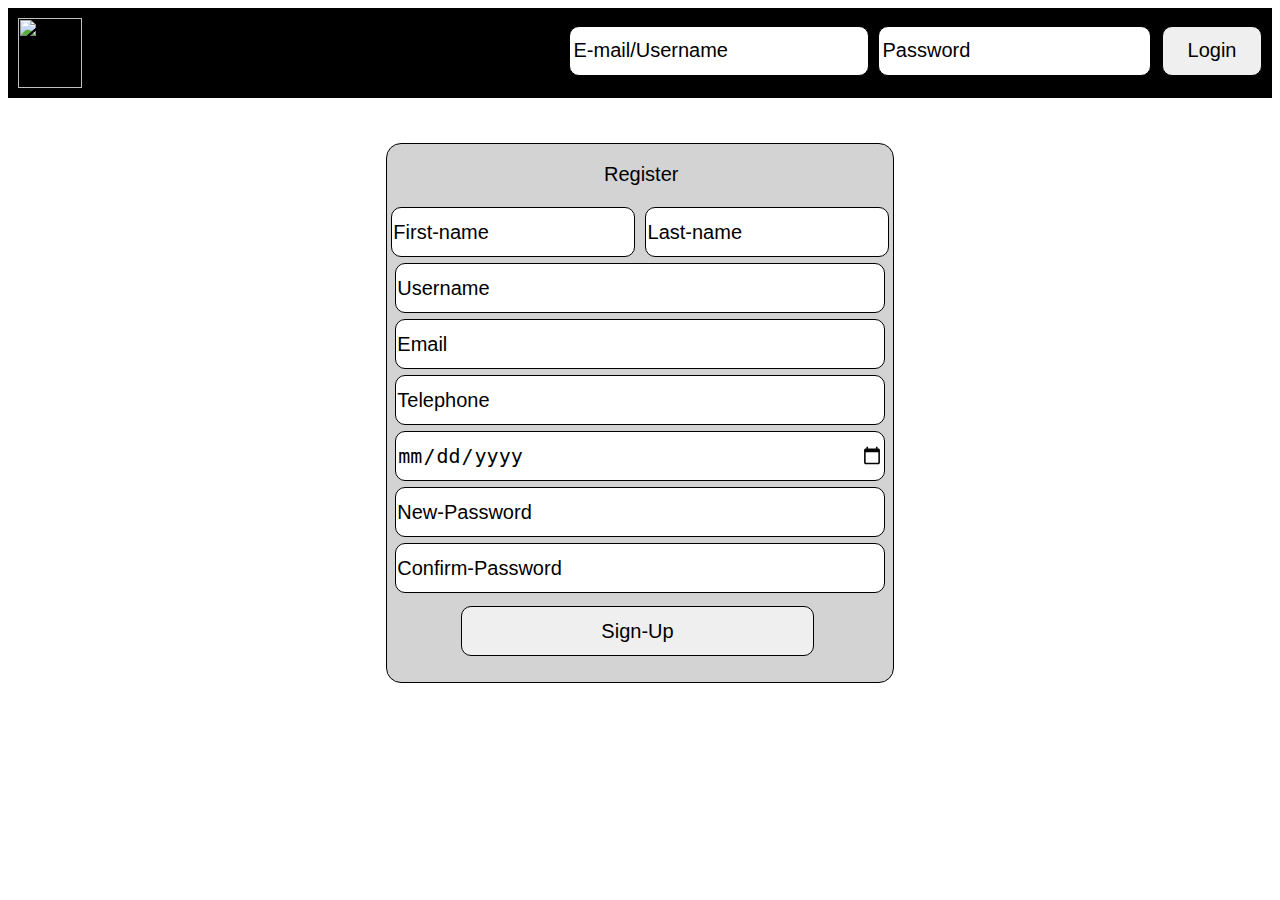
==== index.html @ a7f04653 "added working sign-up" ====
<html>
	<head>

		<title>My Login System</title>
		<link rel="stylesheet" type="text/css" href="stylesheet.css">
		<script type="text/javascript" src="script.js"></script>
	</head>
	<body>
		<div id="header">			
			<img align="left" id="logo" src="logo2.png" title="Logo" height="70px" width="64px">
			<form action="login.php" align="right" id="login">
				<input id="email-login" type="email" name="email/username-login" placeholder="E-mail/Username" required>
				<input id="password-login" type="password" name="password-login" placeholder="Password" required>
				<button id=login" type="Submit">Login</button>
			</form>
		<div>
		<div id="content">
			<button id="register-header">Register</button>
			<form method="POST" align="center" action="signup.php">
				<input id="first-name" type="text" name="first-name" placeholder="First-name" required>
				<input id="last-name" type="text" name="last-name" placeholder="Last-name"required><br>
				<input id="username" type="text" name="username" placeholder="Username"required><br>
				<input id="email-register" type="email" name="email-register"  placeholder="Email" required><br>
				<input id="phone" type="tel" name="phone" placeholder="Telephone"required>
				<input id="dob" type="date" name="dob" placeholder="Date of Birth"required>
				<input id="password-register-new" type="password" name="password-register-new" placeholder="New-Password" required><br>
				<input id="password-register-confirm" type="password" name="password-register-confirm" placeholder="Confirm-Password" required><br>
				<button align="center" id="register" type="submit">Sign-Up</button>
			</form>
		<div>
	</body>
</html>
---- stylesheet.css ----
body{
    background-color: white;
}
#header{ 
    background-color: black; height: 90px;
}
#logo{
    margin: 10px;
}
#log-out{
    margin: 17px 15px 20px 5px;
}
#log-out:hover{
    cursor: pointer;
}
input{ 
    margin: 17.5px 2.5px 17.5px 2.5px;
    height: 50px;
    border-radius: 10px;
    font-size: 20px;
    padding-left: 0.3%;
    border: solid 1pt black;
}
#first-name,#last-name{
    width: 48.3%;
    margin: 3px;
}
#username,#email-register,#password-register-new,#password-register-confirm,#phone,#dob{
    width: 97%;
    margin: 3px;
}
#email-login{
    width: 300px;
}
#password{
    width: 150px;
}
button{
    margin: 10px 10px 10px 5px;
    height: 50px;
    border-radius: 10px;
    font-size: 20px;
    width: 100px;
    border: solid 1pt black;
}
button:hover{
    background-color: white;
}
#content{
    margin: auto;
    margin-top: 50px;
    width: 40%;
    border: solid 1pt black;
    border-radius: 15px;
    background-color:lightgray;
}
#register{
    width: 70%;
}
#register-header{
    width: 98.5%;
    margin: 5px;
    background-color: lightgray;
    border: solid 1px lightgray;
}
#register-header:hover{
    background-color: white;
    border: solid 1pt black;
}
::placeholder{
    color: black;
}
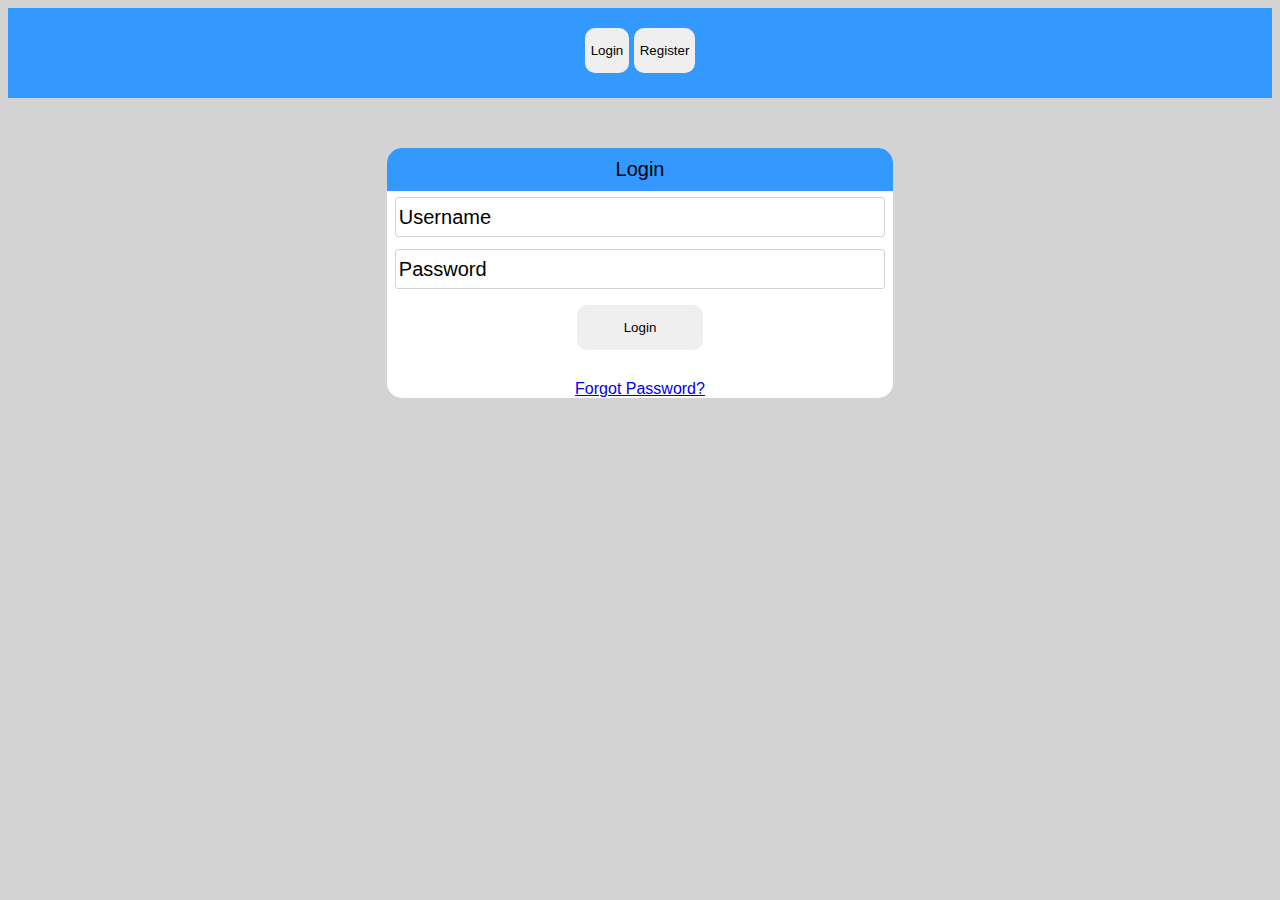
==== commit fe19149e: "Added validation for Password ad new files for password recovery" ====
--- a/index.html
+++ b/index.html
@@ -1,32 +1,34 @@
 <html>
-	<head>
-
+    <head>
 		<title>My Login System</title>
-		<link rel="stylesheet" type="text/css" href="stylesheet.css">
+        <link rel="stylesheet" type="text/css" href="style.css">
 		<script type="text/javascript" src="script.js"></script>
-	</head>
-	<body>
-		<div id="header">			
-			<img align="left" id="logo" src="logo2.png" title="Logo" height="70px" width="64px">
-			<form action="login.php" align="right" id="login">
-				<input id="email-login" type="email" name="email/username-login" placeholder="E-mail/Username" required>
-				<input id="password-login" type="password" name="password-login" placeholder="Password" required>
-				<button id=login" type="Submit">Login</button>
-			</form>
-		<div>
-		<div id="content">
-			<button id="register-header">Register</button>
-			<form method="POST" align="center" action="signup.php">
-				<input id="first-name" type="text" name="first-name" placeholder="First-name" required>
-				<input id="last-name" type="text" name="last-name" placeholder="Last-name"required><br>
-				<input id="username" type="text" name="username" placeholder="Username"required><br>
-				<input id="email-register" type="email" name="email-register"  placeholder="Email" required><br>
-				<input id="phone" type="tel" name="phone" placeholder="Telephone"required>
-				<input id="dob" type="date" name="dob" placeholder="Date of Birth"required>
-				<input id="password-register-new" type="password" name="password-register-new" placeholder="New-Password" required><br>
-				<input id="password-register-confirm" type="password" name="password-register-confirm" placeholder="Confirm-Password" required><br>
-				<button align="center" id="register" type="submit">Sign-Up</button>
-			</form>
-		<div>
-	</body>
+    </head>
+    <body>
+        <div id="header">			
+			<button id="login-button" onclick="openMode(event,'login-button')" type="button">Login</button>
+            <button id="register-button" onclick="openMode(event,'register-button')" type="button">Register</button>
+		</div>
+        <div id="content">    
+            <form method="POST" action="login.php" align="right" id="login">
+                <div id="login-header">Login</div>
+                <input id="username-login" type="text" name="username-login" placeholder="Username" required><br>
+                <input id="password-login" type="password" name="password-login" placeholder="Password" required><br>
+                <button id="login-submit" type="Submit">Login</button><br>
+                <div id="forgot-password" style="text-align: center; margin: 10px;"><a href="recoveryEmail.php">Forgot Password?</a></div>
+            </form>
+            <form method="POST" align="center" action="signup.php" id="register" name="register" onsubmit="return validateForm()">
+                <div id="register-header">Register</div>
+                <input id="first-name" type="text" name="first-name" placeholder="First-name" required>
+                <input id="last-name" type="text" name="last-name" placeholder="Last-name"required><br>
+                <input id="username" type="text" name="username" placeholder="Username"required><br>
+                <input id="email-register" type="email" name="email-register"  placeholder="Email" required><br>
+                <input id="phone" type="tel" name="phone" placeholder="Telephone"required><br>
+                <input id="dob" type="date" name="dob" placeholder="Date of Birth"required><br>
+                <input id="password-register-new" type="password" name="password-register-new" placeholder="New-Password" required><br>
+                <input id="password-register-confirm" type="password" name="password-register-confirm" placeholder="Confirm-Password" required><br>
+                <button id="register-submit" type="submit">Sign-Up</button>
+            </form>
+        </div>
+    </body>
 </html>--- a/style.css
+++ b/style.css
@@ -0,0 +1,100 @@
+body{
+    background-color: lightgray;
+    font-family: Arial, Helvetica, sans-serif;
+}
+#header{ 
+    background-color:#3399FF; px;
+    height: 90px;
+    text-align: center;
+}
+button{
+    display: inline-block;
+    height: 45px;
+    border-radius: 10px;
+    font-size: 20
+    width: 100px;
+    margin: 20px auto;
+    border: none;
+}
+button:hover{
+    background-color: rgb(227, 232, 235);
+}
+#content{
+    margin: auto;
+    margin-top: 50px;
+    width: 40%;
+    border: none;
+    border-radius: 15px;
+    background-color:white;
+}
+#login-header,#register-header{
+    width: 100%;
+    padding: 10px 0px 10px 0px;
+    margin: none;
+    background-color: #3399FF;
+    border: inherit;
+    border-top-left-radius: 15px;
+    border-top-right-radius: 15px;
+    border-bottom: inherit;
+    text-align: center;
+    font-size: 20px;
+}
+input{
+    width: 97%;
+    margin: 6px 1.5% 6px 1.5%;
+    height: 40px;
+    border: solid 1px lightgray;
+    border-radius: 3px;
+    padding: 3px;
+    font-size: 20px;
+}
+#first-name,#last-name{
+    width: 47.9%;
+    margin: 3px;
+}
+#login-submit, #register-submit{
+    margin-left: 37.5%;
+    margin-right: 37.5%;
+    margin-top: 10px;
+    width: 25%;
+}
+::placeholder{
+    color: black;
+    font-size: 20px;
+}
+#login{
+    display: block;
+}
+#register{
+    display: none;
+}
+#content-rec{
+    width: 40%;
+    margin: auto;
+    border-radius: 15px;
+    background-color: white;
+}
+#recovery-email-header{
+    background-color: #3399FF;
+    text-align: center;
+    padding: 10px 0px 0px 0px;
+    height: 40px;
+    font-size: 20px;
+    margin-bottom: 10px;
+    border: inherit;
+    border-top-right-radius: 15px;
+    border-top-left-radius: 15px;
+    
+}
+#recovery-email{
+    height: 40px;
+}
+label{
+    margin-left: 7px;
+}
+#recovery-email-submit-button{
+    font-size: 20px;
+    padding: 2px;
+    width: 20%;
+    margin: 5px 40% 10px 40%; 
+}